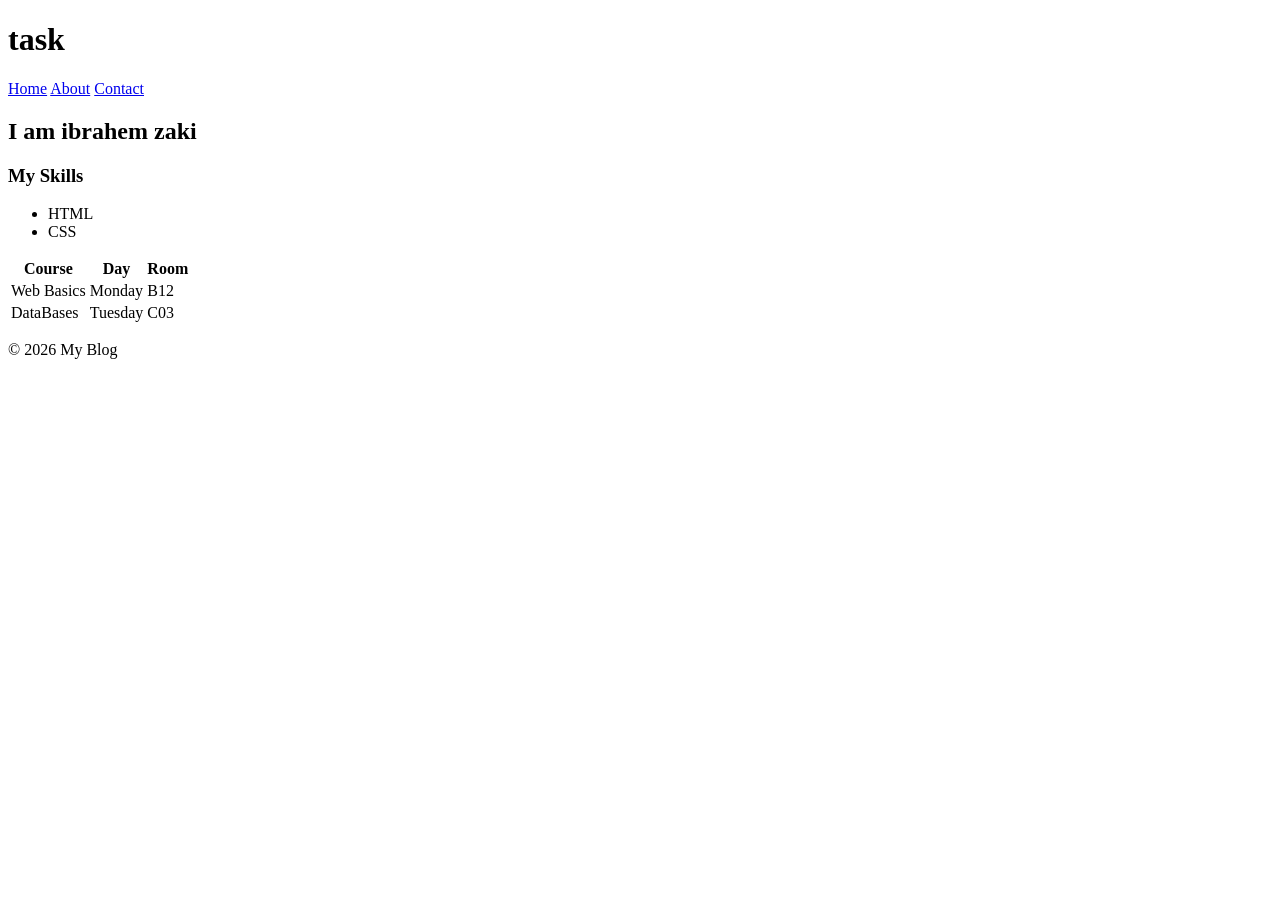
==== about.html @ ad55321d "Add files via upload" ====
<!DOCTYPE html>
<html lang="en">
<head>
    <meta charset="UTF-8">
    <meta name="viewport" content="width=device-width, initial-scale=1.0">
    <title>task</title>
    <link rel="stylesheet" href="/css/stylesheet.css">
</head>
<body>
    <header>
        <h1>task</h1>
        <nav>
            <a href="index.html">Home</a>
            <a href="about.html">About</a>
            <a href="contact.html">Contact</a>
        </nav>
    </header>
    <main>
      <h2>I am ibrahem zaki </h2>
      <h3>My Skills</h3>
      <ul>
        <li>HTML</li>
        <li>CSS</li>
      </ul>
      <table> 
        <thead> 
            <tr>
                <th>Course</th><th>Day</th><th>Room</th>
            </tr>
        </thead>
        <tbody>
            <tr>
                <td>Web Basics</td> <td>Monday</td><td>B12</td>
            </tr>
            <tr>
                <td>DataBases</td><td>Tuesday</td><td>C03</td>
            </tr>
        </tbody>
      </table>
    </main>
    <footer>
        <p>&copy; 2026 My Blog</p>
    </footer>
</body>
</html>
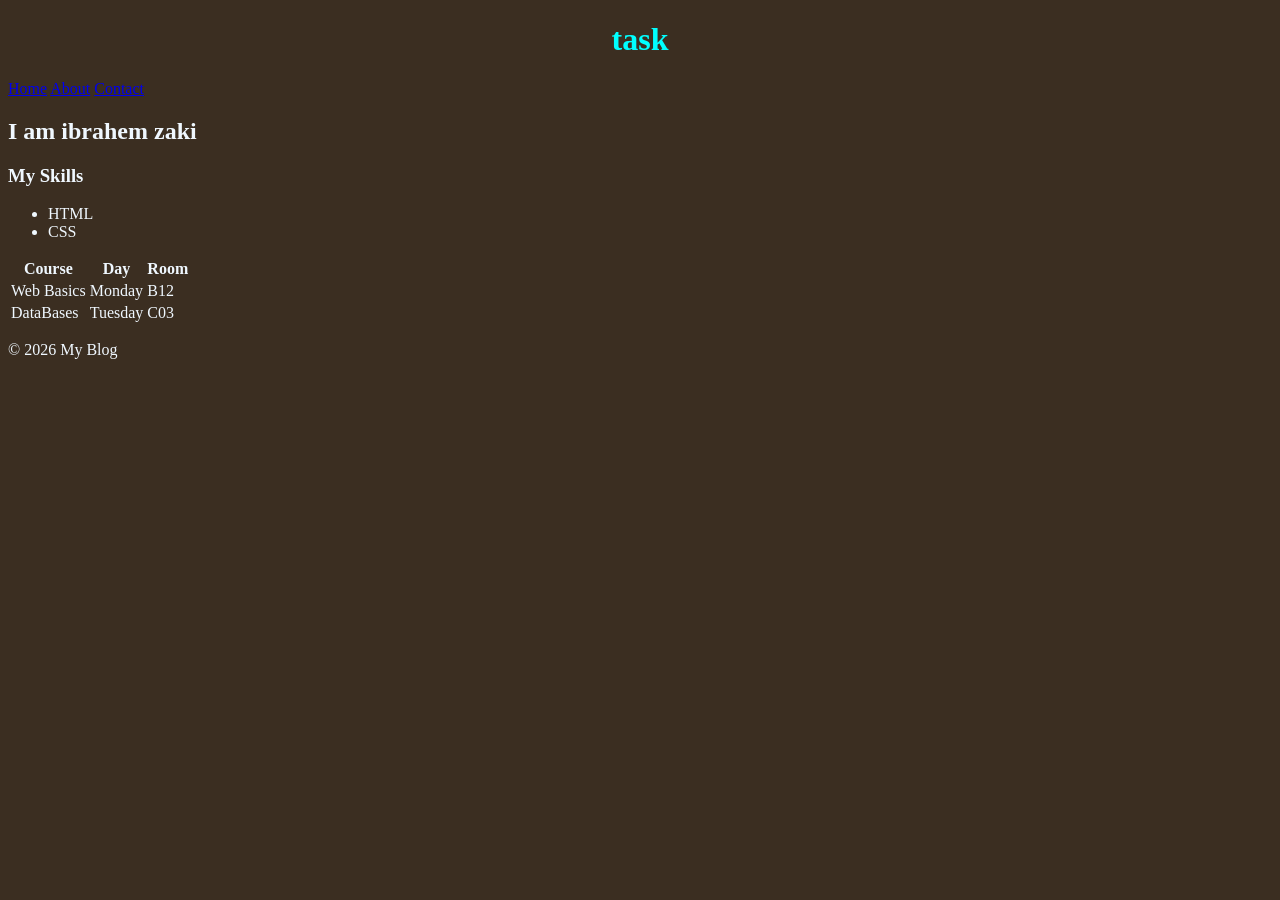
==== commit 85fd6754: "Fix HTML formatting and remove unnecessary characters" ====
--- a/about.html
+++ b/about.html
@@ -4,7 +4,7 @@
     <meta charset="UTF-8">
     <meta name="viewport" content="width=device-width, initial-scale=1.0">
     <title>task</title>
-    <link rel="stylesheet" href="/css/stylesheet.css">
+    <link rel="stylesheet" href="stylesheet.css">
 </head>
 <body>
     <header>
@@ -42,4 +42,4 @@
         <p>&copy; 2026 My Blog</p>
     </footer>
 </body>
-</html>+</html>
--- a/stylesheet.css
+++ b/stylesheet.css
@@ -0,0 +1,9 @@
+h1{
+    color: rgb(0, 255, 255);
+    width: 100%;
+    text-align: center;
+}
+body{
+    background-color: rgb(59, 46, 33);
+    color: aliceblue;
+}
